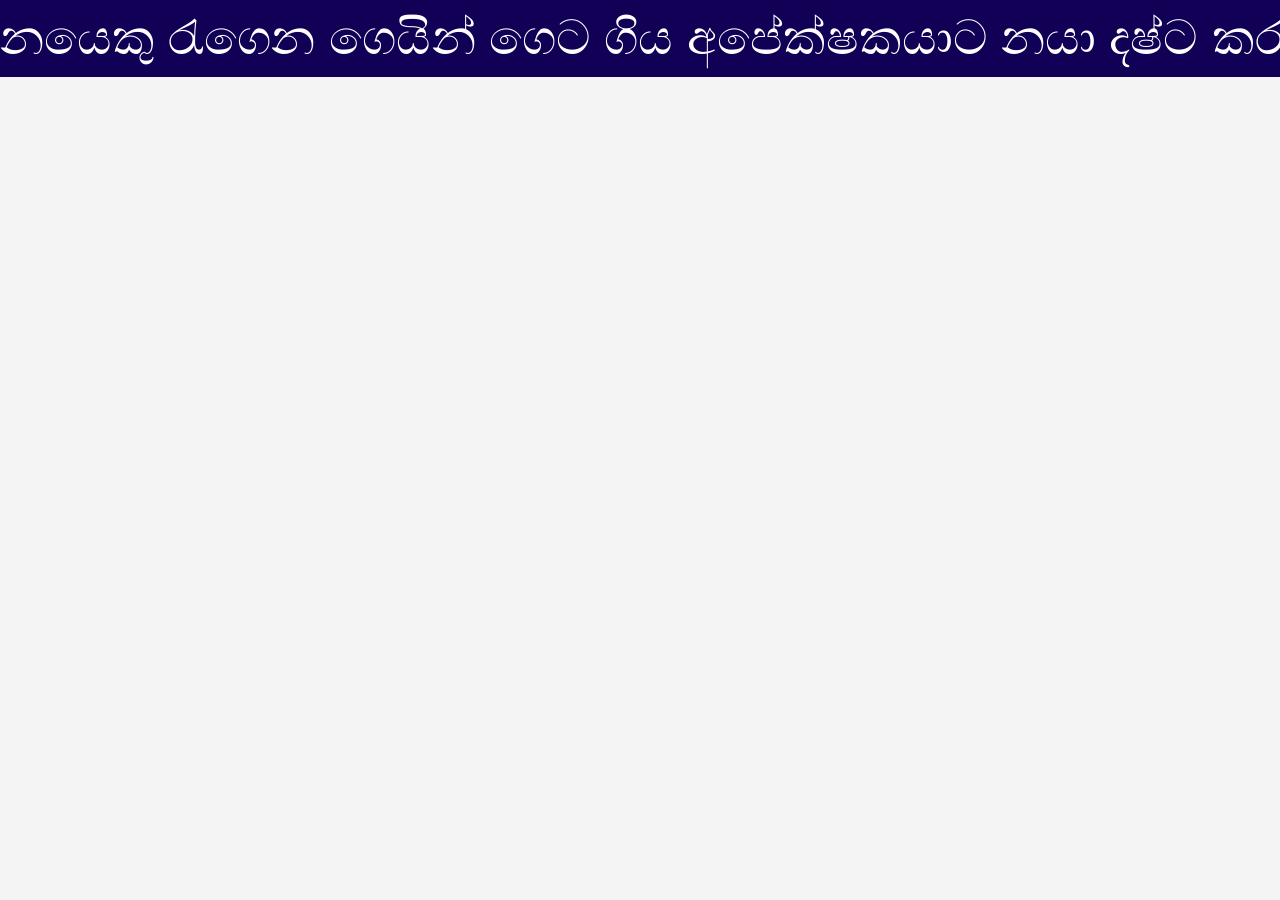
==== index.html @ ceaedfd1 "Update index.html" ====
<head>
    <meta charset="UTF-8">
    <meta name="viewport" content="width=device-width, initial-scale=1.0">
    <title>Animated News Ticker</title>
    <link rel="stylesheet" href="styles.css">
</head>
<body>
    <!-- News Ticker Container -->
    <div class="ticker-container">
        <div class="ticker-content">
            <!-- News Items -->
            <span class="ticker-item">නයෙකු රැගෙන ගෙයින් ගෙට ගිය අපේක්ෂකයාට නයා දෂ්ට කරයි.
</span>
            <span class="ticker-item">Weather: Heavy rain expected tomorrow.</span>
            <span class="ticker-item">Sports: Local team wins championship.</span>
            <span class="ticker-item">Tech: New iPhone release next week.</span>
            <span class="ticker-item">අල්ලස් ගත් විදුහල්පතිනියක් අත්අඩංගුවට..</span>
            <span class="ticker-item">Weather: Heavy rain expected tomorrow.</span>
            <span class="ticker-item">Sports: Local team wins championship.</span>
            <span class="ticker-item">Tech: New iPhone release next week.</span>
            <span class="ticker-item">අල්ලස් ගත් විදුහල්පතිනියක් අත්අඩංගුවට..</span>
            <span class="ticker-item">Weather: Heavy rain expected tomorrow.</span>
        </div>
    </div>
</body>
</html>
<!DOCTYPE html>
<html lang="en">
<head>
    <meta charset="UTF-8">
    <meta http-equiv="refresh" content="2000">
    <title></title>
</head>
<body>
    <h1></h1>
    <p></p>
</body>
</html>
---- styles.css ----
/* General body styling */
body {
    font-family: Arial, sans-serif;
    margin: 0;
    padding: 0;
    background-color: #f4f4f4;
}

/* Container for the ticker */
.ticker-container {
    width: 100%;
    overflow: hidden;
    background-color: #105;
    color: white;
    padding: 10px 0;
    position: relative;
}

/* Content inside the ticker */
.ticker-content {
    display: flex;
    white-space: nowrap;
    animation: ticker 20s linear infinite;
}

/* Individual ticker items */
.ticker-item {
    margin-right: 50px;
    font-size: 48px;
    padding-right: 30px;
}

/* Animation for scrolling the ticker */
@keyframes ticker {
    0% {
        transform: translateX(100%);
    }
    100% {
        transform: translateX(-100%);
    }
}
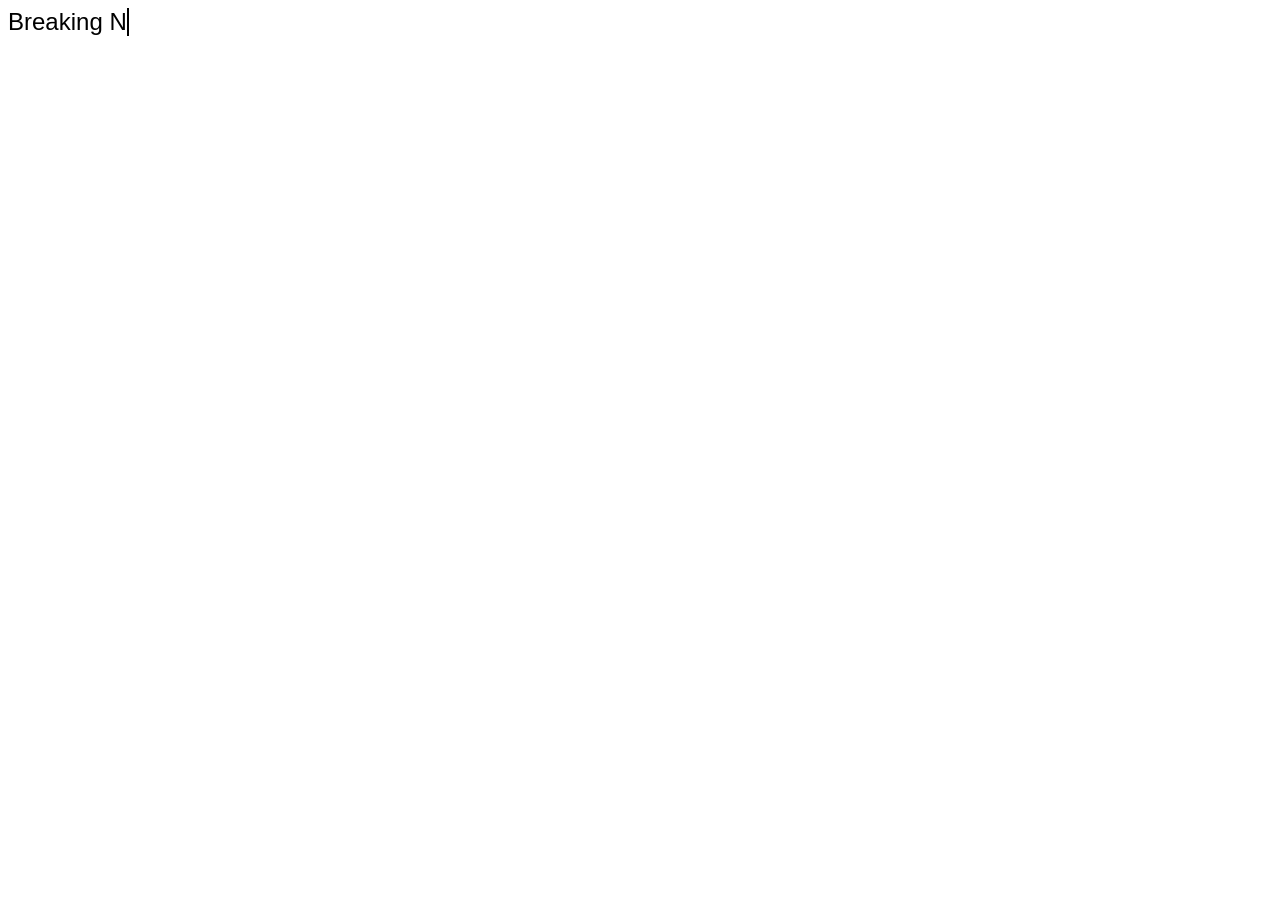
==== commit 0e14ffd9: "Update index.html" ====
--- a/index.html
+++ b/index.html
@@ -1,38 +1,60 @@
-<head>
-    <meta charset="UTF-8">
-    <meta name="viewport" content="width=device-width, initial-scale=1.0">
-    <title>Animated News Ticker</title>
-    <link rel="stylesheet" href="styles.css">
-</head>
-<body>
-    <!-- News Ticker Container -->
-    <div class="ticker-container">
-        <div class="ticker-content">
-            <!-- News Items -->
-            <span class="ticker-item">නයෙකු රැගෙන ගෙයින් ගෙට ගිය අපේක්ෂකයාට නයා දෂ්ට කරයි.
-</span>
-            <span class="ticker-item">Weather: Heavy rain expected tomorrow.</span>
-            <span class="ticker-item">Sports: Local team wins championship.</span>
-            <span class="ticker-item">Tech: New iPhone release next week.</span>
-            <span class="ticker-item">අල්ලස් ගත් විදුහල්පතිනියක් අත්අඩංගුවට..</span>
-            <span class="ticker-item">Weather: Heavy rain expected tomorrow.</span>
-            <span class="ticker-item">Sports: Local team wins championship.</span>
-            <span class="ticker-item">Tech: New iPhone release next week.</span>
-            <span class="ticker-item">අල්ලස් ගත් විදුහල්පතිනියක් අත්අඩංගුවට..</span>
-            <span class="ticker-item">Weather: Heavy rain expected tomorrow.</span>
-        </div>
-    </div>
-</body>
-</html>
 <!DOCTYPE html>
 <html lang="en">
 <head>
     <meta charset="UTF-8">
-    <meta http-equiv="refresh" content="2000">
-    <title></title>
+    <meta name="viewport" content="width=device-width, initial-scale=1.0">
+    <title>News Alerts</title>
+    <style>
+        #news-container {
+            font-family: Arial, sans-serif;
+            font-size: 24px;
+            white-space: nowrap;
+            overflow: hidden;
+            border-right: 2px solid black;
+            display: inline-block;
+            animation: blink-caret 0.75s step-end infinite;
+        }
+        @keyframes blink-caret {
+            50% {
+                border-color: transparent;
+            }
+        }
+    </style>
 </head>
 <body>
-    <h1></h1>
-    <p></p>
+    <div id="news-container"></div>
+
+    <script>
+        const newsItems = [
+            "Breaking News: Market hits record high.",
+            "Alert: Severe weather warning in effect.",
+            "Update: New policy changes announced.",
+            "News Flash: Local team wins championship."
+        ];
+        
+        let currentNewsIndex = 0;
+        let charIndex = 0;
+        const newsContainer = document.getElementById("news-container");
+        const typingSpeed = 100;  // Typing speed in milliseconds
+        const pauseBetweenNews = 2000;  // Pause duration before next news item
+
+        function typeNews() {
+            if (charIndex < newsItems[currentNewsIndex].length) {
+                newsContainer.textContent += newsItems[currentNewsIndex].charAt(charIndex);
+                charIndex++;
+                setTimeout(typeNews, typingSpeed);
+            } else {
+                setTimeout(() => {
+                    charIndex = 0;
+                    newsContainer.textContent = "";
+                    currentNewsIndex = (currentNewsIndex + 1) % newsItems.length;
+                    typeNews();
+                }, pauseBetweenNews);
+            }
+        }
+
+        // Start typing the first news item
+        typeNews();
+    </script>
 </body>
 </html>
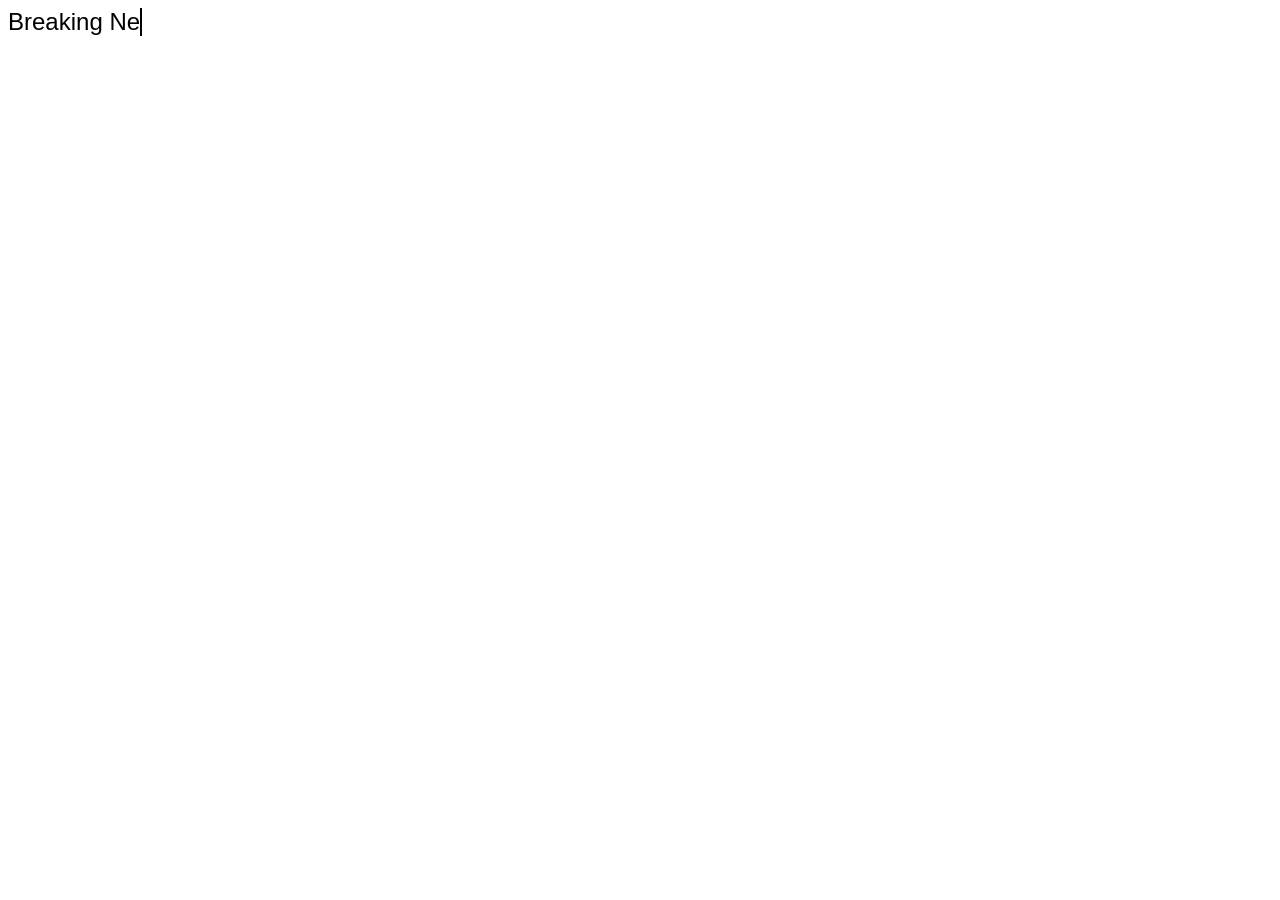
==== commit 0a678611: "Update index.html" ====
--- a/index.html
+++ b/index.html
@@ -36,7 +36,7 @@
         let charIndex = 0;
         const newsContainer = document.getElementById("news-container");
         const typingSpeed = 100;  // Typing speed in milliseconds
-        const pauseBetweenNews = 2000;  // Pause duration before next news item
+        const pauseBetweenNews = 20000;  // Pause duration before next news item
 
         function typeNews() {
             if (charIndex < newsItems[currentNewsIndex].length) {
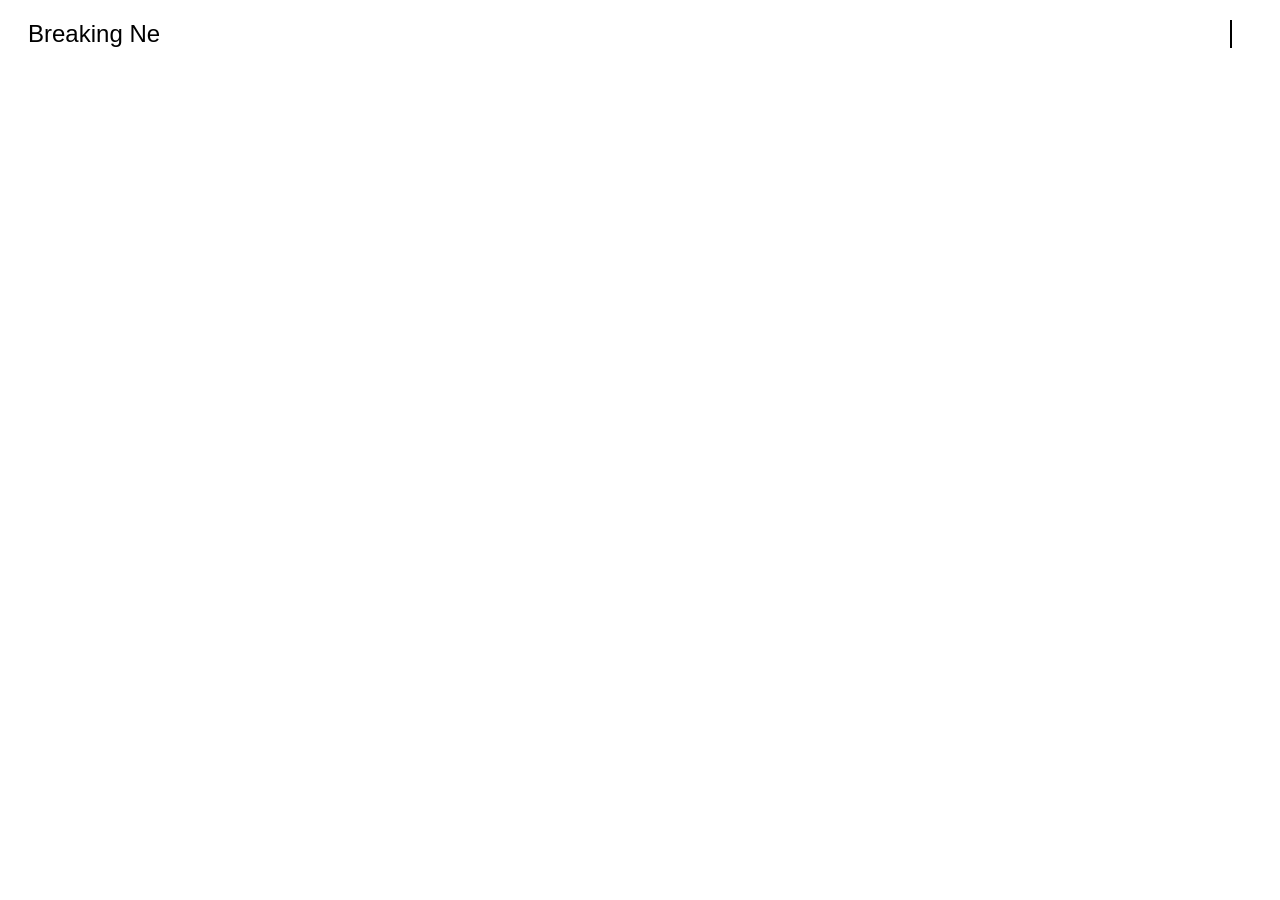
==== commit d13eccf5: "Update index.html" ====
--- a/index.html
+++ b/index.html
@@ -3,8 +3,14 @@
 <head>
     <meta charset="UTF-8">
     <meta name="viewport" content="width=device-width, initial-scale=1.0">
-    <title>News Alerts</title>
+    <title>News Alerts with Images</title>
     <style>
+        #news-wrapper {
+            display: flex;
+            align-items: center;
+            justify-content: space-between;
+            margin: 20px;
+        }
         #news-container {
             font-family: Arial, sans-serif;
             font-size: 24px;
@@ -13,6 +19,12 @@
             border-right: 2px solid black;
             display: inline-block;
             animation: blink-caret 0.75s step-end infinite;
+            flex: 1;
+        }
+        #image-container img {
+            max-width: 300px; /* Adjust as needed */
+            height: auto;
+            margin-left: 20px;
         }
         @keyframes blink-caret {
             50% {
@@ -22,25 +34,41 @@
     </style>
 </head>
 <body>
-    <div id="news-container"></div>
+    <div id="news-wrapper">
+        <div id="news-container"></div>
+        <div id="image-container">
+            <img id="news-image" src="" alt="News Image" style="display: none;">
+        </div>
+    </div>
 
     <script>
         const newsItems = [
-            "Breaking News: Market hits record high.",
-            "Alert: Severe weather warning in effect.",
-            "Update: New policy changes announced.",
-            "News Flash: Local team wins championship."
+            { text: "Breaking News: Market hits record high.", imageUrl: "https://example.com/image1.jpg" },
+            { text: "Alert: Severe weather warning in effect.", imageUrl: "https://example.com/image2.jpg" },
+            { text: "Update: New policy changes announced.", imageUrl: "https://example.com/image3.jpg" },
+            { text: "News Flash: Local team wins championship.", imageUrl: "https://example.com/image4.jpg" },
+            { text: "Tech News: New smartphone release tomorrow.", imageUrl: "https://example.com/image5.jpg" },
+            { text: "Economy: Inflation rates show signs of decline.", imageUrl: "https://example.com/image6.jpg" },
+            { text: "Sports Update: Star player out with injury.", imageUrl: "https://example.com/image7.jpg" },
+            { text: "Health Alert: New diet trend gaining popularity.", imageUrl: "https://example.com/image8.jpg" },
+            { text: "Science Discovery: New planet found in solar system.", imageUrl: "https://example.com/image9.jpg" },
+            { text: "World News: Major summit begins today.", imageUrl: "https://example.com/image10.jpg" }
         ];
-        
+
         let currentNewsIndex = 0;
         let charIndex = 0;
         const newsContainer = document.getElementById("news-container");
+        const newsImage = document.getElementById("news-image");
         const typingSpeed = 100;  // Typing speed in milliseconds
-        const pauseBetweenNews = 20000;  // Pause duration before next news item
+        const pauseBetweenNews = 2000;  // Pause duration before next news item
 
         function typeNews() {
-            if (charIndex < newsItems[currentNewsIndex].length) {
-                newsContainer.textContent += newsItems[currentNewsIndex].charAt(charIndex);
+            // Display the image
+            newsImage.src = newsItems[currentNewsIndex].imageUrl;
+            newsImage.style.display = 'block';
+
+            if (charIndex < newsItems[currentNewsIndex].text.length) {
+                newsContainer.textContent += newsItems[currentNewsIndex].text.charAt(charIndex);
                 charIndex++;
                 setTimeout(typeNews, typingSpeed);
             } else {
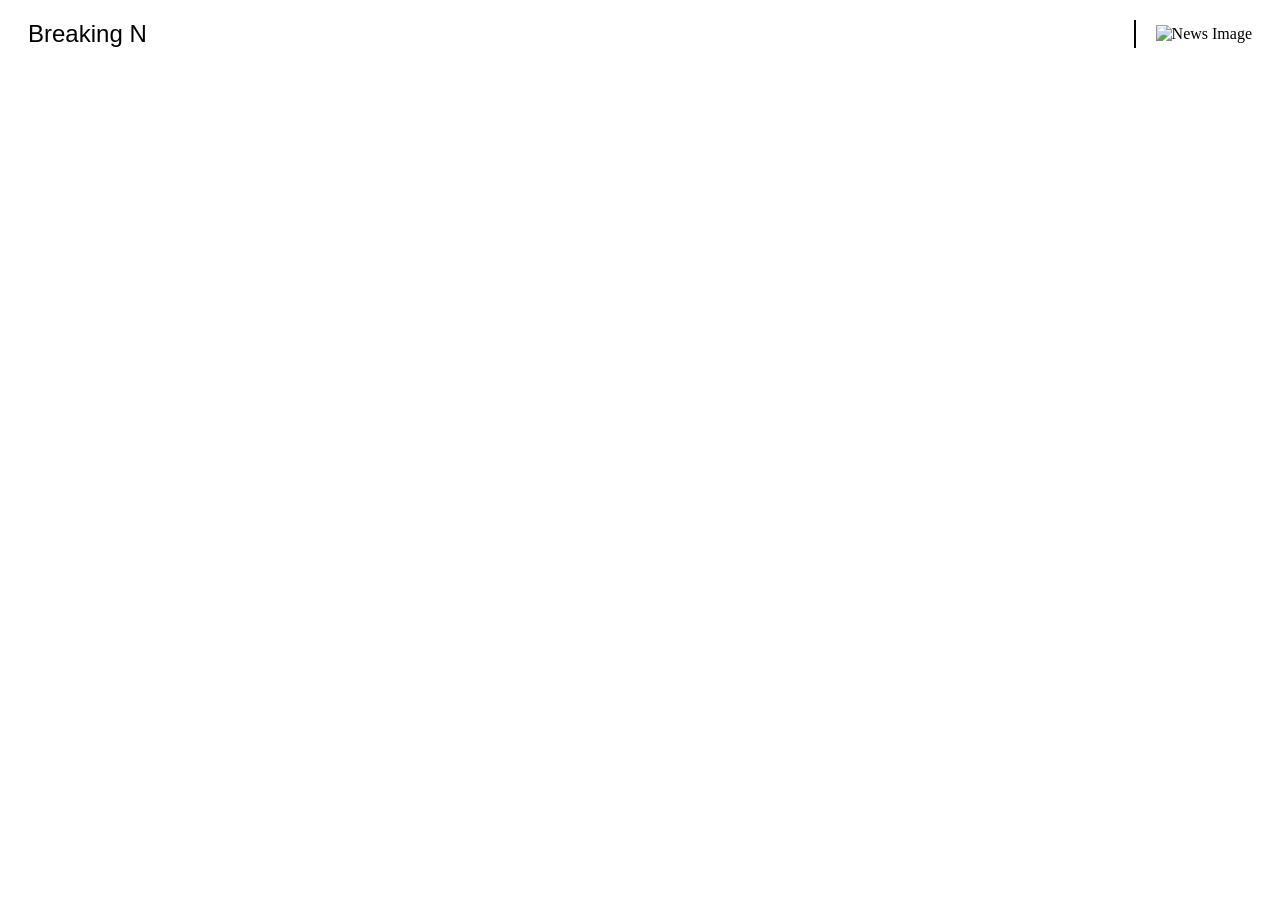
==== commit 10d6cd32: "Update index.html" ====
--- a/index.html
+++ b/index.html
@@ -83,6 +83,11 @@
 
         // Start typing the first news item
         typeNews();
+
+        // Refresh the page every 3 minutes (3 minutes = 180000 milliseconds)
+        setTimeout(() => {
+            location.reload();
+        }, 180000);
     </script>
 </body>
 </html>
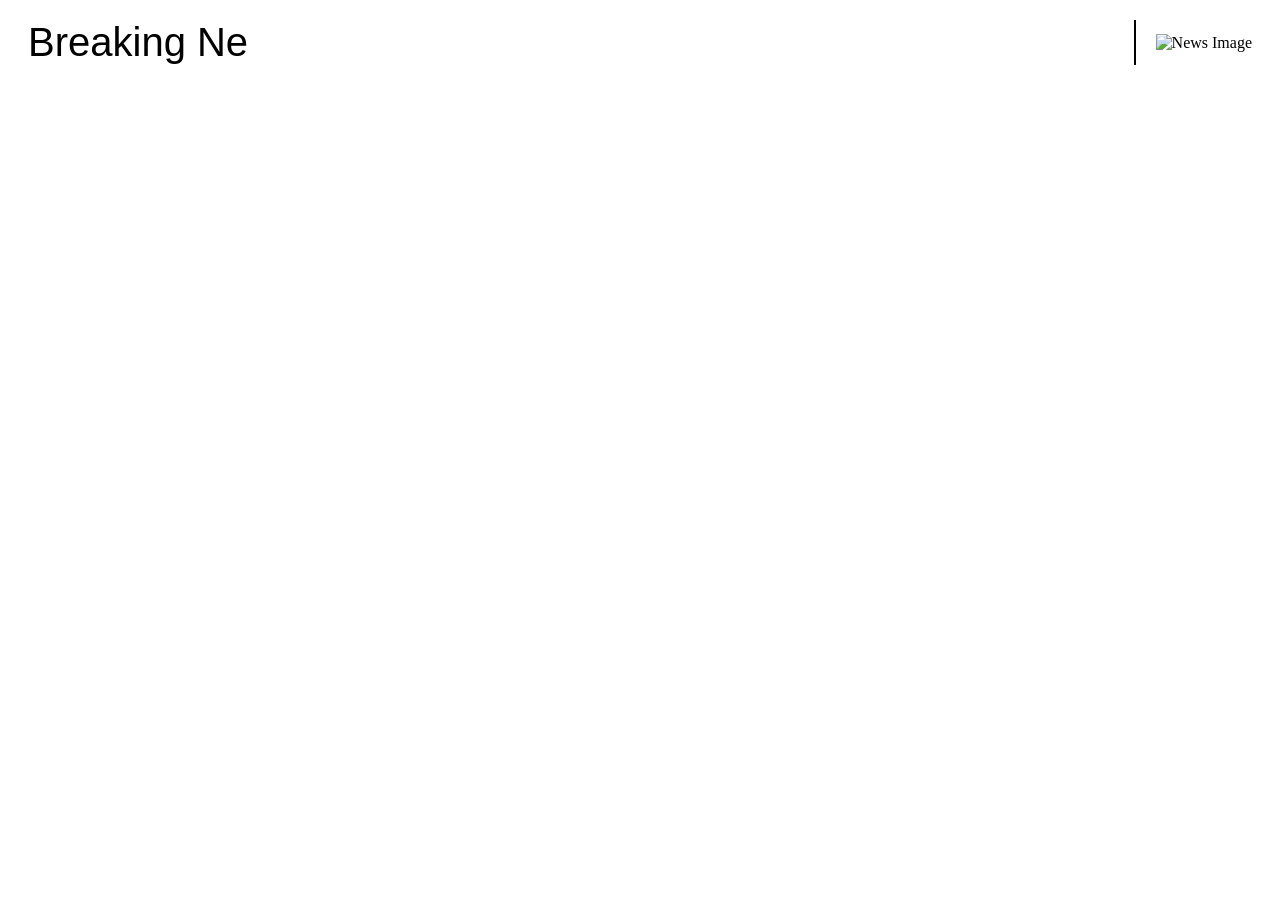
==== commit faddf168: "Update index.html" ====
--- a/index.html
+++ b/index.html
@@ -13,7 +13,7 @@
         }
         #news-container {
             font-family: Arial, sans-serif;
-            font-size: 24px;
+            font-size: 40px;
             white-space: nowrap;
             overflow: hidden;
             border-right: 2px solid black;
@@ -43,7 +43,7 @@
 
     <script>
         const newsItems = [
-            { text: "Breaking News: Market hits record high.", imageUrl: "https://example.com/image1.jpg" },
+            { text: "Breaking News: Market hits record high.", imageUrl: "https://lankanewsweek.com/news_admin/add_news/news_image/1593778530News.jpg" },
             { text: "Alert: Severe weather warning in effect.", imageUrl: "https://example.com/image2.jpg" },
             { text: "Update: New policy changes announced.", imageUrl: "https://example.com/image3.jpg" },
             { text: "News Flash: Local team wins championship.", imageUrl: "https://example.com/image4.jpg" },
@@ -60,7 +60,7 @@
         const newsContainer = document.getElementById("news-container");
         const newsImage = document.getElementById("news-image");
         const typingSpeed = 100;  // Typing speed in milliseconds
-        const pauseBetweenNews = 2000;  // Pause duration before next news item
+        const pauseBetweenNews = 20000;  // Pause duration before next news item
 
         function typeNews() {
             // Display the image
